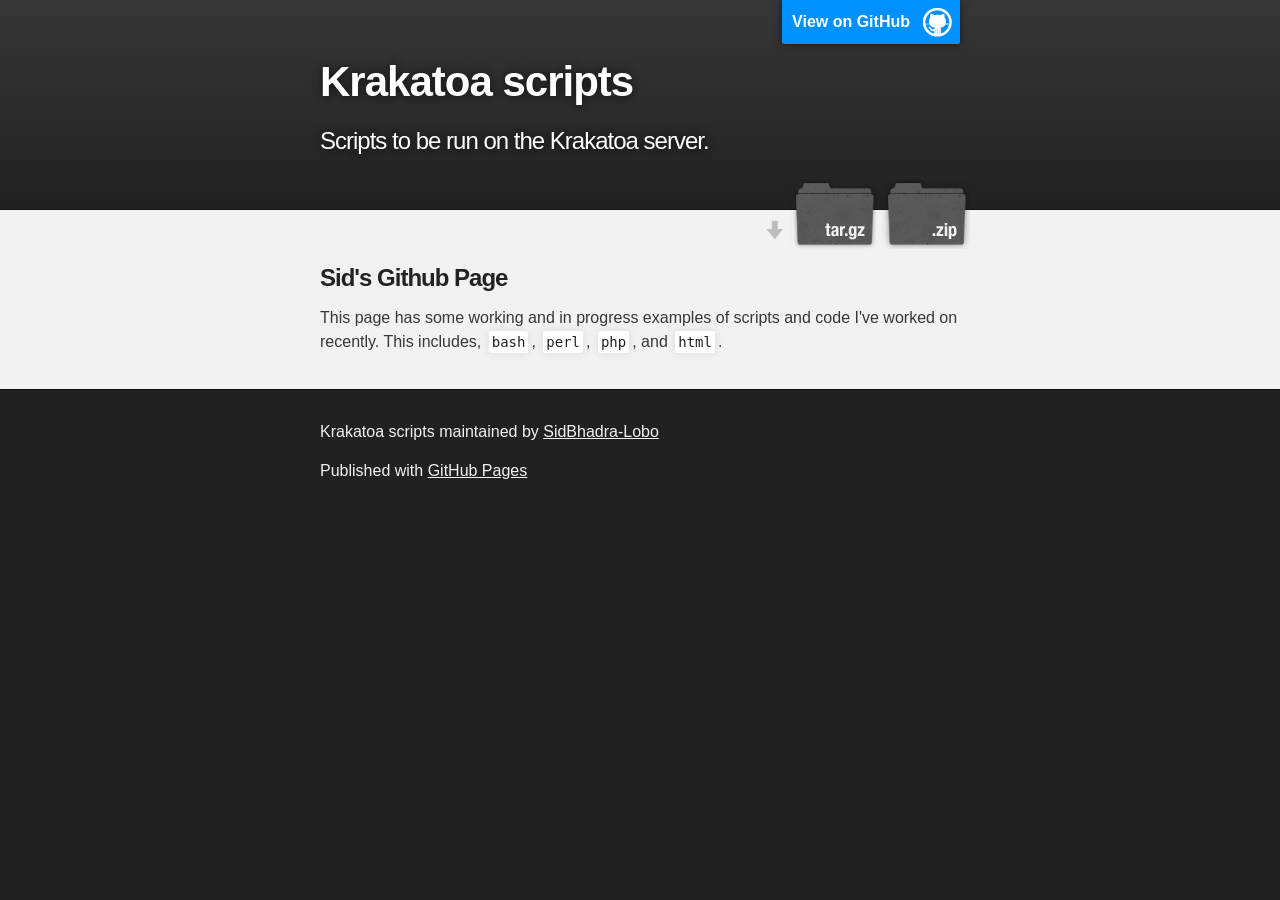
==== index.html @ 847a09ed "Create gh-pages branch via GitHub" ====
<!DOCTYPE html>
<html>

  <head>
    <meta charset='utf-8'>
    <meta http-equiv="X-UA-Compatible" content="chrome=1">
    <meta name="description" content="Krakatoa scripts : Scripts to be run on the Krakatoa server.">

    <link rel="stylesheet" type="text/css" media="screen" href="stylesheets/stylesheet.css">

    <title>Krakatoa scripts</title>
  </head>

  <body>

    <!-- HEADER -->
    <div id="header_wrap" class="outer">
        <header class="inner">
          <a id="forkme_banner" href="https://github.com/SidBhadra-Lobo/krakatoa_scripts">View on GitHub</a>

          <h1 id="project_title">Krakatoa scripts</h1>
          <h2 id="project_tagline">Scripts to be run on the Krakatoa server.</h2>

            <section id="downloads">
              <a class="zip_download_link" href="https://github.com/SidBhadra-Lobo/krakatoa_scripts/zipball/master">Download this project as a .zip file</a>
              <a class="tar_download_link" href="https://github.com/SidBhadra-Lobo/krakatoa_scripts/tarball/master">Download this project as a tar.gz file</a>
            </section>
        </header>
    </div>

    <!-- MAIN CONTENT -->
    <div id="main_content_wrap" class="outer">
      <section id="main_content" class="inner">
        <h3>
<a id="sids-github-page" class="anchor" href="#sids-github-page" aria-hidden="true"><span aria-hidden="true" class="octicon octicon-link"></span></a>Sid's Github Page</h3>

<p>This page has some working and in progress examples of scripts and code I've worked on recently. This includes, <code>bash</code>, <code>perl</code>, <code>php</code>, and <code>html</code>.</p>
      </section>
    </div>

    <!-- FOOTER  -->
    <div id="footer_wrap" class="outer">
      <footer class="inner">
        <p class="copyright">Krakatoa scripts maintained by <a href="https://github.com/SidBhadra-Lobo">SidBhadra-Lobo</a></p>
        <p>Published with <a href="https://pages.github.com">GitHub Pages</a></p>
      </footer>
    </div>

    

  </body>
</html>
---- stylesheets/stylesheet.css ----
/*******************************************************************************
Slate Theme for GitHub Pages
by Jason Costello, @jsncostello
*******************************************************************************/

@import url(github-light.css);

/*******************************************************************************
MeyerWeb Reset
*******************************************************************************/

html, body, div, span, applet, object, iframe,
h1, h2, h3, h4, h5, h6, p, blockquote, pre,
a, abbr, acronym, address, big, cite, code,
del, dfn, em, img, ins, kbd, q, s, samp,
small, strike, strong, sub, sup, tt, var,
b, u, i, center,
dl, dt, dd, ol, ul, li,
fieldset, form, label, legend,
table, caption, tbody, tfoot, thead, tr, th, td,
article, aside, canvas, details, embed,
figure, figcaption, footer, header, hgroup,
menu, nav, output, ruby, section, summary,
time, mark, audio, video {
  margin: 0;
  padding: 0;
  border: 0;
  font: inherit;
  vertical-align: baseline;
}

/* HTML5 display-role reset for older browsers */
article, aside, details, figcaption, figure,
footer, header, hgroup, menu, nav, section {
  display: block;
}

ol, ul {
  list-style: none;
}

table {
  border-collapse: collapse;
  border-spacing: 0;
}

/*******************************************************************************
Theme Styles
*******************************************************************************/

body {
  box-sizing: border-box;
  color:#373737;
  background: #212121;
  font-size: 16px;
  font-family: 'Myriad Pro', Calibri, Helvetica, Arial, sans-serif;
  line-height: 1.5;
  -webkit-font-smoothing: antialiased;
}

h1, h2, h3, h4, h5, h6 {
  margin: 10px 0;
  font-weight: 700;
  color:#222222;
  font-family: 'Lucida Grande', 'Calibri', Helvetica, Arial, sans-serif;
  letter-spacing: -1px;
}

h1 {
  font-size: 36px;
  font-weight: 700;
}

h2 {
  padding-bottom: 10px;
  font-size: 32px;
  background: url('../images/bg_hr.png') repeat-x bottom;
}

h3 {
  font-size: 24px;
}

h4 {
  font-size: 21px;
}

h5 {
  font-size: 18px;
}

h6 {
  font-size: 16px;
}

p {
  margin: 10px 0 15px 0;
}

footer p {
  color: #f2f2f2;
}

a {
  text-decoration: none;
  color: #007edf;
  text-shadow: none;

  transition: color 0.5s ease;
  transition: text-shadow 0.5s ease;
  -webkit-transition: color 0.5s ease;
  -webkit-transition: text-shadow 0.5s ease;
  -moz-transition: color 0.5s ease;
  -moz-transition: text-shadow 0.5s ease;
  -o-transition: color 0.5s ease;
  -o-transition: text-shadow 0.5s ease;
  -ms-transition: color 0.5s ease;
  -ms-transition: text-shadow 0.5s ease;
}

a:hover, a:focus {text-decoration: underline;}

footer a {
  color: #F2F2F2;
  text-decoration: underline;
}

em {
  font-style: italic;
}

strong {
  font-weight: bold;
}

img {
  position: relative;
  margin: 0 auto;
  max-width: 739px;
  padding: 5px;
  margin: 10px 0 10px 0;
  border: 1px solid #ebebeb;

  box-shadow: 0 0 5px #ebebeb;
  -webkit-box-shadow: 0 0 5px #ebebeb;
  -moz-box-shadow: 0 0 5px #ebebeb;
  -o-box-shadow: 0 0 5px #ebebeb;
  -ms-box-shadow: 0 0 5px #ebebeb;
}

p img {
  display: inline;
  margin: 0;
  padding: 0;
  vertical-align: middle;
  text-align: center;
  border: none;
}

pre, code {
  width: 100%;
  color: #222;
  background-color: #fff;

  font-family: Monaco, "Bitstream Vera Sans Mono", "Lucida Console", Terminal, monospace;
  font-size: 14px;

  border-radius: 2px;
  -moz-border-radius: 2px;
  -webkit-border-radius: 2px;
}

pre {
  width: 100%;
  padding: 10px;
  box-shadow: 0 0 10px rgba(0,0,0,.1);
  overflow: auto;
}

code {
  padding: 3px;
  margin: 0 3px;
  box-shadow: 0 0 10px rgba(0,0,0,.1);
}

pre code {
  display: block;
  box-shadow: none;
}

blockquote {
  color: #666;
  margin-bottom: 20px;
  padding: 0 0 0 20px;
  border-left: 3px solid #bbb;
}


ul, ol, dl {
  margin-bottom: 15px
}

ul {
  list-style-position: inside;
  list-style: disc;
  padding-left: 20px;
}

ol {
  list-style-position: inside;
  list-style: decimal;
  padding-left: 20px;
}

dl dt {
  font-weight: bold;
}

dl dd {
  padding-left: 20px;
  font-style: italic;
}

dl p {
  padding-left: 20px;
  font-style: italic;
}

hr {
  height: 1px;
  margin-bottom: 5px;
  border: none;
  background: url('../images/bg_hr.png') repeat-x center;
}

table {
  border: 1px solid #373737;
  margin-bottom: 20px;
  text-align: left;
 }

th {
  font-family: 'Lucida Grande', 'Helvetica Neue', Helvetica, Arial, sans-serif;
  padding: 10px;
  background: #373737;
  color: #fff;
 }

td {
  padding: 10px;
  border: 1px solid #373737;
 }

form {
  background: #f2f2f2;
  padding: 20px;
}

/*******************************************************************************
Full-Width Styles
*******************************************************************************/

.outer {
  width: 100%;
}

.inner {
  position: relative;
  max-width: 640px;
  padding: 20px 10px;
  margin: 0 auto;
}

#forkme_banner {
  display: block;
  position: absolute;
  top:0;
  right: 10px;
  z-index: 10;
  padding: 10px 50px 10px 10px;
  color: #fff;
  background: url('../images/blacktocat.png') #0090ff no-repeat 95% 50%;
  font-weight: 700;
  box-shadow: 0 0 10px rgba(0,0,0,.5);
  border-bottom-left-radius: 2px;
  border-bottom-right-radius: 2px;
}

#header_wrap {
  background: #212121;
  background: -moz-linear-gradient(top, #373737, #212121);
  background: -webkit-linear-gradient(top, #373737, #212121);
  background: -ms-linear-gradient(top, #373737, #212121);
  background: -o-linear-gradient(top, #373737, #212121);
  background: linear-gradient(top, #373737, #212121);
}

#header_wrap .inner {
  padding: 50px 10px 30px 10px;
}

#project_title {
  margin: 0;
  color: #fff;
  font-size: 42px;
  font-weight: 700;
  text-shadow: #111 0px 0px 10px;
}

#project_tagline {
  color: #fff;
  font-size: 24px;
  font-weight: 300;
  background: none;
  text-shadow: #111 0px 0px 10px;
}

#downloads {
  position: absolute;
  width: 210px;
  z-index: 10;
  bottom: -40px;
  right: 0;
  height: 70px;
  background: url('../images/icon_download.png') no-repeat 0% 90%;
}

.zip_download_link {
  display: block;
  float: right;
  width: 90px;
  height:70px;
  text-indent: -5000px;
  overflow: hidden;
  background: url(../images/sprite_download.png) no-repeat bottom left;
}

.tar_download_link {
  display: block;
  float: right;
  width: 90px;
  height:70px;
  text-indent: -5000px;
  overflow: hidden;
  background: url(../images/sprite_download.png) no-repeat bottom right;
  margin-left: 10px;
}

.zip_download_link:hover {
  background: url(../images/sprite_download.png) no-repeat top left;
}

.tar_download_link:hover {
  background: url(../images/sprite_download.png) no-repeat top right;
}

#main_content_wrap {
  background: #f2f2f2;
  border-top: 1px solid #111;
  border-bottom: 1px solid #111;
}

#main_content {
  padding-top: 40px;
}

#footer_wrap {
  background: #212121;
}



/*******************************************************************************
Small Device Styles
*******************************************************************************/

@media screen and (max-width: 480px) {
  body {
    font-size:14px;
  }

  #downloads {
    display: none;
  }

  .inner {
    min-width: 320px;
    max-width: 480px;
  }

  #project_title {
  font-size: 32px;
  }

  h1 {
    font-size: 28px;
  }

  h2 {
    font-size: 24px;
  }

  h3 {
    font-size: 21px;
  }

  h4 {
    font-size: 18px;
  }

  h5 {
    font-size: 14px;
  }

  h6 {
    font-size: 12px;
  }

  code, pre {
    min-width: 320px;
    max-width: 480px;
    font-size: 11px;
  }

}
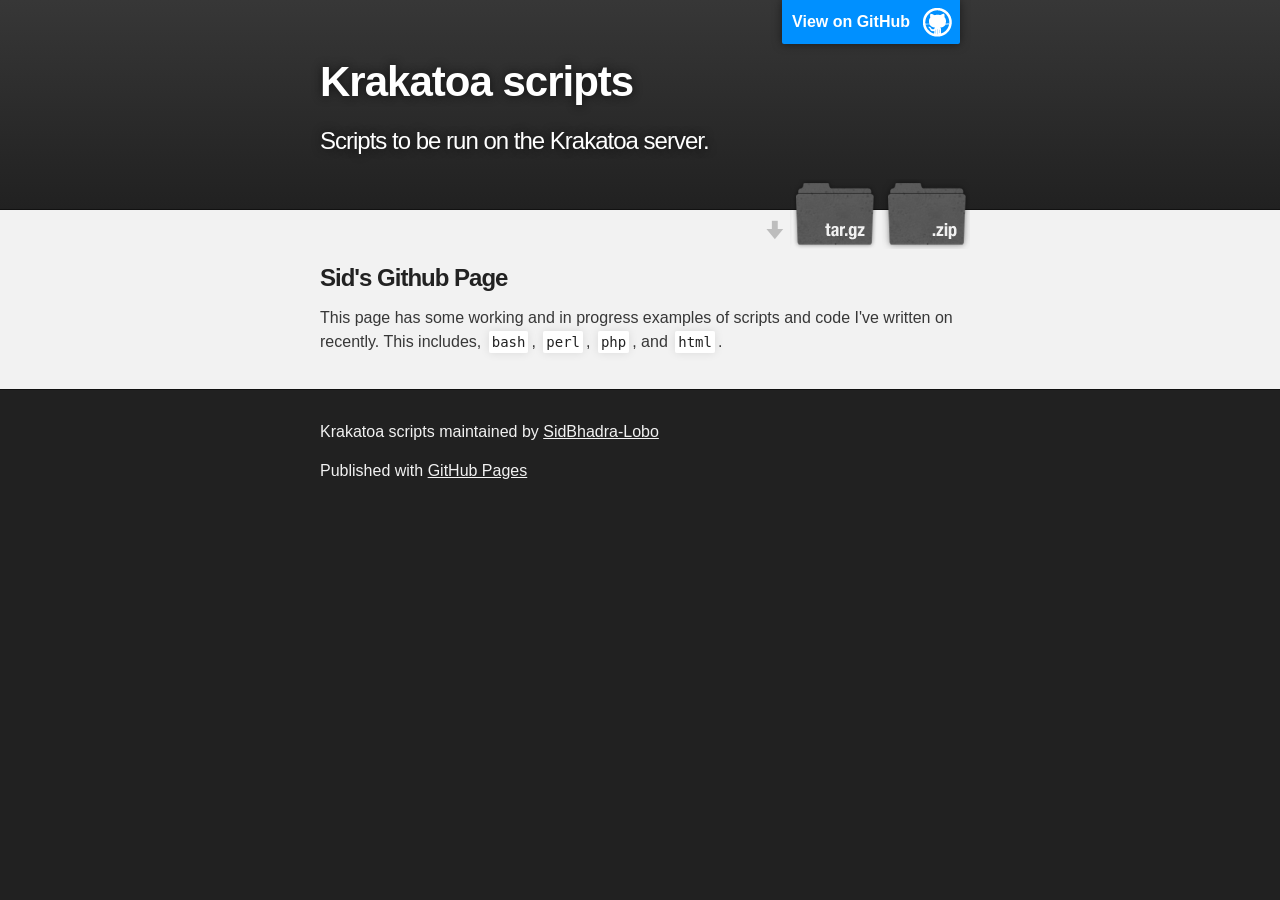
==== commit 047ad6f5: "Create gh-pages branch via GitHub" ====
--- a/index.html
+++ b/index.html
@@ -34,7 +34,7 @@
         <h3>
 <a id="sids-github-page" class="anchor" href="#sids-github-page" aria-hidden="true"><span aria-hidden="true" class="octicon octicon-link"></span></a>Sid's Github Page</h3>
 
-<p>This page has some working and in progress examples of scripts and code I've worked on recently. This includes, <code>bash</code>, <code>perl</code>, <code>php</code>, and <code>html</code>.</p>
+<p>This page has some working and in progress examples of scripts and code I've written on recently. This includes, <code>bash</code>, <code>perl</code>, <code>php</code>, and <code>html</code>.</p>
       </section>
     </div>
 
